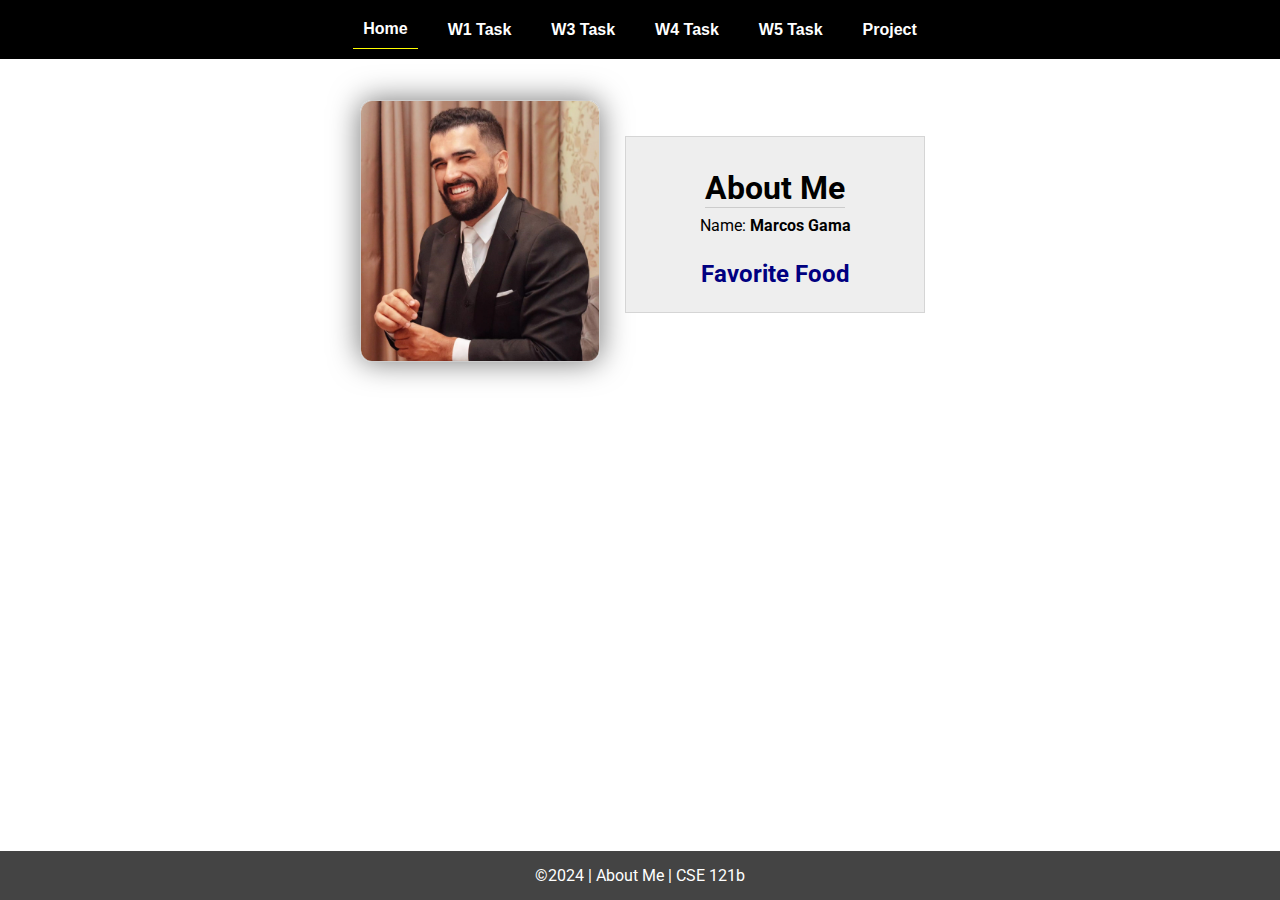
==== w02-task/index.html @ 521f76f5 "new" ====
<!DOCTYPE html>
<html lang="en">

<head>
  <meta charset="UTF-8">
  <meta name="viewport" content="width=device-width, initial-scale=1.0">
  <title>About Me | CSE 121b | W02: Programming Tasks</title>
  <link rel="preconnect" href="https://fonts.googleapis.com">
  <link rel="preconnect" href="https://fonts.gstatic.com" crossorigin>
  <link href="https://fonts.googleapis.com/css2?family=Roboto:wght@400;600&display=swap"
    rel="stylesheet">
  <link rel="stylesheet" href="styles/main.css">
</head>

<body>
  <nav>
    <ul id="menu">
      <li><a id="toggleMenu">&equiv;</a></li>
      <li><a href="index.html" class="active">Home</a></li>
      <li><a href="w01-task.html">W1 Task</a></li>
      <li><a href="w03-task.html">W3 Task</a></li>
      <li><a href="w04-task.html">W4 Task</a></li>
      <li><a href="w05-task.html">W5 Task</a></li>
      <li><a href="project.html">Project</a></li>
    </ul>
  </nav>
  <main id="home">
    <picture>
      <img src="images/me.jpeg" alt="Placeholder Image">
    </picture>
    <section>
      <h1>About Me</h1>
      <div class="info">Name: <span id="name"></span></div>
      <h2>Favorite Food</h2>
      <div class="block" id="food"></div>
    </section>
  </main>
  <footer>
    &copy;<span id="year"></span> | About Me | CSE 121b
  </footer>
  <script src="scripts/main.js"></script>
  <script src="scripts/w02-task.js"></script>
</body>

</html>
---- w02-task/styles/main.css ----
/* Universal Selector */
* {
    margin: 0;
    padding: 0;
    box-sizing: border-box;
}

/* HTML Selectors */
body {
    font-family: 'Roboto', Helvetica, sans-serif;
}

nav {
    background-color: black;
    width: 100%;
    position: fixed;
    top: 0;
}

nav ul {
    display: flex;
    flex-direction: column;
    align-items: center;
    max-width: -moz-fit-content;
    max-width: fit-content;
    margin: 0 auto;
}

nav ul li {
    flex: 1 1 auto;
}

nav ul li:first-child {
    display: block;
    font-size: 2rem;
}

nav ul li:first-child a {
    padding: 1px 10px;
}

nav ul li {
    display: none;
    list-style: none;
    margin: 10px;
}

nav ul li a {
    display: block;
    padding: 10px;
    text-decoration: none;
    font-weight: 600;
    color: white;
    text-align: center;
    font-family: 'Arial Narrow', Arial, sans-serif;
}

nav ul li a:hover {
    background-color: #efefef;
    color: black;
}

h1,
h2 {
    text-align: center;
    margin: 1rem 0 .5rem;
}

h1 {
    border-bottom: 1px solid #ccc;
}

#gridly h1 {
    margin-top: 80px;
}

h2 {
    font-size: 1.5rem;
    color: navy;
    text-align: center;
    margin-top: 25px;
}

h3 {
    font-size: 1.3rem;
    margin-bottom: 1rem;
}

header {
    margin-top: 70px;
}

picture {
    margin: 0 auto;
}

picture img {
    width: 240px;
    height: auto;
    border-radius: 5%;
    border: 1px solid #ccc;
    box-shadow: 0 0 30px #777;
}

section {
    display: flex;
    flex-direction: column;
    align-items: center;
    margin: 0 auto 1rem;
    border: 1px solid rgba(0, 0, 0, .1);
    padding: 1rem;
    background-color: #eee;
}

article {
    margin-bottom: 1rem;
}

article div {
    margin-bottom: .5rem;
    text-align: right;
}

label {
    padding: .35rem;
}

input {
    padding: .35rem;
}

input[type="button"] {
    padding: .5rem;
    background-color: #444;
    color: white;
    border: none;
    border-radius: 5px;
    cursor: pointer;
    width: 100%
}

input[type="checkbox"] {
    width: 25px;
    height: 25px;
}

dt {
    font-weight: 700;
}

dt::before {
    content: "🏘️ ";
}

dd {
    margin: 0 0 .5rem 2rem;
    font-size: smaller;
}

footer {
    background-color: #444;
    color: white;
    padding: 15px;
    text-align: center;
    width: 100%;
    position: fixed;
    bottom: 0;
}

/* Class Selectors */
.active {
    border-bottom: 1px solid yellow;
}

.open li {
    display: block;
}

.block {
    display: block;
}

.larger {
    font-size: larger;
    color: red;
}

.right {
    width: 100%;
    text-align: right;
}

.middle {
    display: flex;
    align-items: center;
    justify-content: right;
    gap: 1rem;
}

/* ID Selectors */

#home {
    margin-top: 125px;
    display: grid;
    grid-template-columns: 1fr;
    grid-gap: 20px;
    align-items: center;
    justify-content: center;
}


#section1 {
    background-color: rgb(225, 250, 225, .5);
}

#section2 {
    background-color: rgba(200, 200, 250, 0.5);

}

#section2 div {
    margin-bottom: 1rem;
}

#section3 {
    background-color: rgb(250, 225, 250, .5);
}

#sortBy {
    appearance: none;
    display: flex;
    padding: .5rem;
    background-color: #eee;
    color: #444;
    font-weight: 700;
    margin: 1rem auto;
    width: 200px;
    border: 1px solid rgba(0, 0, 0, .2);
    text-align: center;
}

#sortBy option:disabled {
    font-style: italic;
    padding: 1rem;
    background-color: #111;
    color: #eee;
}

#temples {
    display: grid;
    grid-template-columns: repeat(auto-fit, minmax(320px, 1fr));
    grid-gap: .5rem;
    align-items: center;
    margin-bottom: 3rem;
}

#temples article {
    height: 250px;
    margin: .5rem;
    border: 1px solid rgba(0, 0, 0, .1);
    padding: 1rem;
    background-color: #eee;
    display: flex;
    flex-direction: column;
    align-items: center;
    justify-content: center;
}

#temples h4 {
    color: navy;
    font-size: smaller;
}


#temples img {
    width: 250px;
    height: auto;
    box-shadow: 0 0 30px #777;
    margin: .5rem;
}

/* Media Queries */
@media only screen and (min-width: 32.5em) {
    nav ul {
        flex-direction: row;
    }

    nav ul li:first-child {
        display: none;
    }

    nav ul li {
        display: block;
    }

    section {
        min-width: 300px;
    }

    #home {
        margin: 100px auto 20px;
        grid-template-columns: 250px 1fr;
        max-width: -moz-fit-content;
        max-width: fit-content;
    }

    #task3 {
        display: grid;
        grid-template-columns: 1fr 1fr;
        grid-gap: 5px;
        margin: 0 auto;
        max-width: 950px;
    }

}
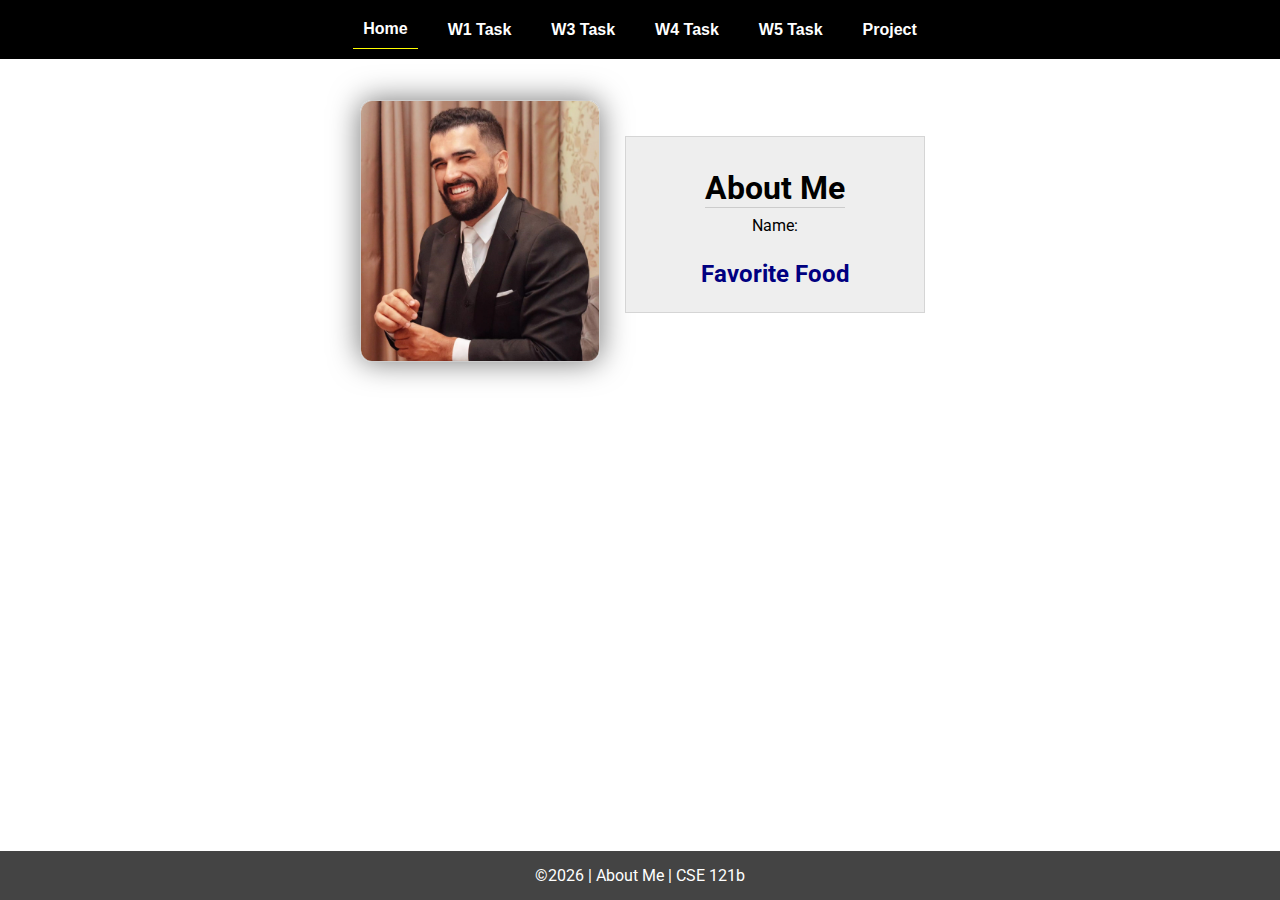
==== commit 2b442df3: "week 5" ====
--- a/w02-task/index.html
+++ b/w02-task/index.html
@@ -39,7 +39,7 @@
     &copy;<span id="year"></span> | About Me | CSE 121b
   </footer>
   <script src="scripts/main.js"></script>
-  <script src="scripts/w02-task.js"></script>
+  <script src="scripts/w02-task"></script>
 </body>
 
 </html>